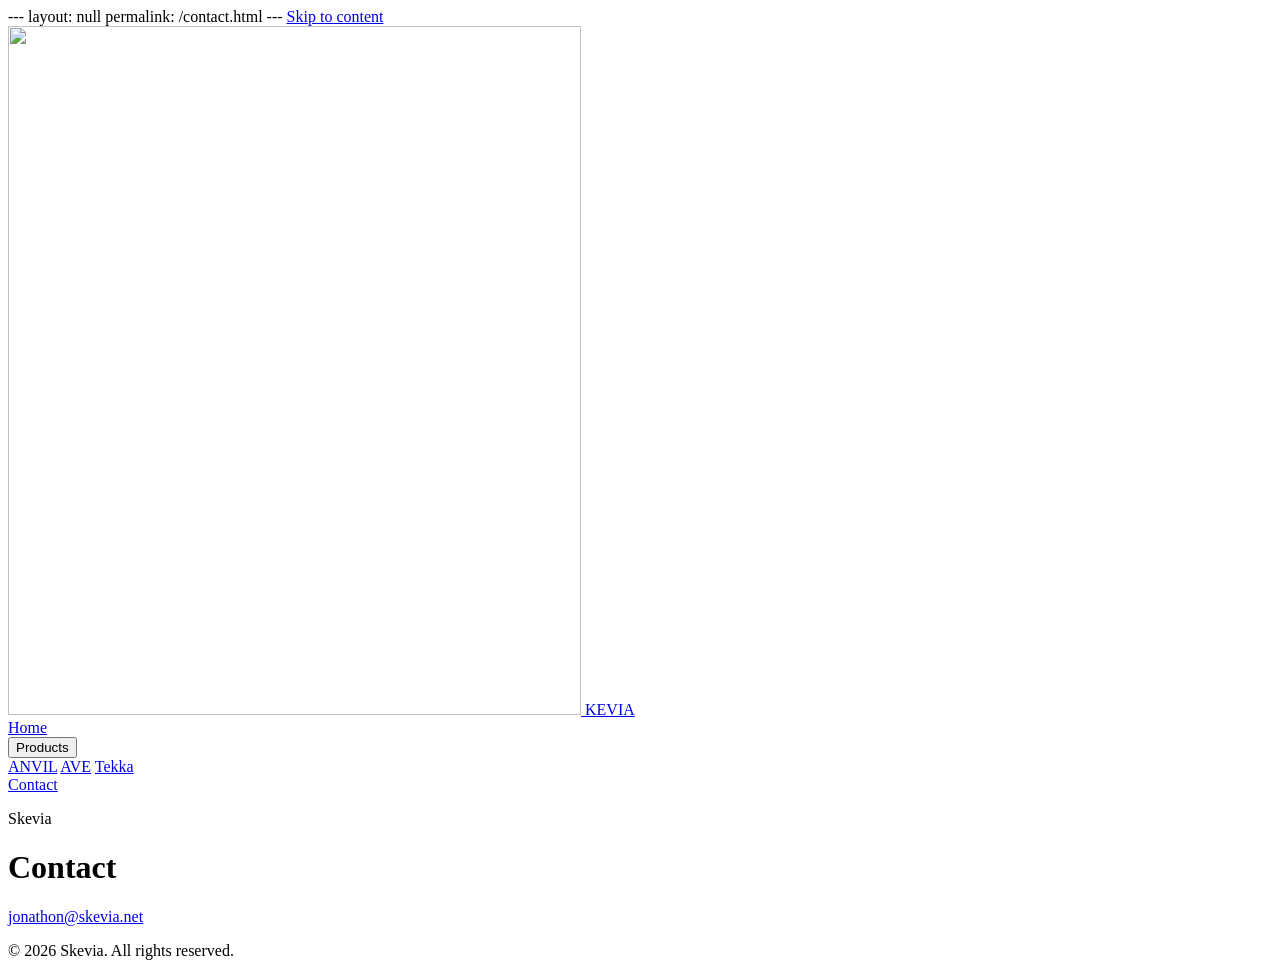
==== Website/contact.html @ a3424da2 "Publish the new homepage, product pages, and contact page. Co-authored-by: Cursor <cursoragent@curso" ====
---
layout: null
permalink: /contact.html
---
<!DOCTYPE html>
<html lang="en">
  <head>
    <meta charset="UTF-8" />
    <meta name="viewport" content="width=device-width, initial-scale=1.0" />
    <title>Contact — Skevia</title>
    <meta name="description" content="Contact Skevia at jonathon@skevia.net." />
    <meta name="theme-color" content="#000000" />
    <link rel="icon" href="Assets/Icons/favicon.ico?v=4" sizes="48x48" />
    <link rel="icon" href="Assets/Icons/favicon.png?v=4" type="image/png" sizes="192x192" />
    <link rel="apple-touch-icon" href="Assets/Icons/apple-touch-icon.png?v=4" />
    <link rel="preconnect" href="https://fonts.googleapis.com" />
    <link rel="preconnect" href="https://fonts.gstatic.com" crossorigin />
    <link
      href="https://fonts.googleapis.com/css2?family=Outfit:wght@300;400;500;600&display=swap"
      rel="stylesheet"
    />
    <link rel="stylesheet" href="Website/styles.css?v=contact1" />
  </head>
  <body>
    <a class="skip" href="#content">Skip to content</a>
    <header class="nav">
      <div class="nav-inner">
        <a class="brand" href="index.html" aria-label="Skevia">
          <img src="Assets/Logos/mark.png" alt="" width="573" height="689" />
          <span aria-hidden="true">KEVIA</span>
        </a>
        <div class="nav-actions">
          <a class="menu-button" href="index.html">Home</a>
          <div class="menu">
          <button class="menu-button" type="button" aria-expanded="false" aria-haspopup="true" aria-controls="product-menu">Products</button>
          <div class="menu-panel" id="product-menu" role="menu">
            <a role="menuitem" href="anvil.html">ANVIL</a>
            <a role="menuitem" href="ave.html">AVE</a>
            <a role="menuitem" href="tekka.html">Tekka</a>
          </div>
        </div>
          <a class="menu-button" href="contact.html" aria-current="page">Contact</a>
        </div>
      </div>
    </header>
    <main class="sheet" id="content">
      <p class="kicker">Skevia</p>
      <h1>Contact</h1>
      <p class="mail"><a href="mailto:jonathon@skevia.net">jonathon@skevia.net</a></p>
    </main>
    <footer class="footer">
      <p>© <span data-year>2026</span> Skevia. All rights reserved.</p>
    </footer>
    <script src="Website/script.js?v=contact1"></script>
  </body>
</html>
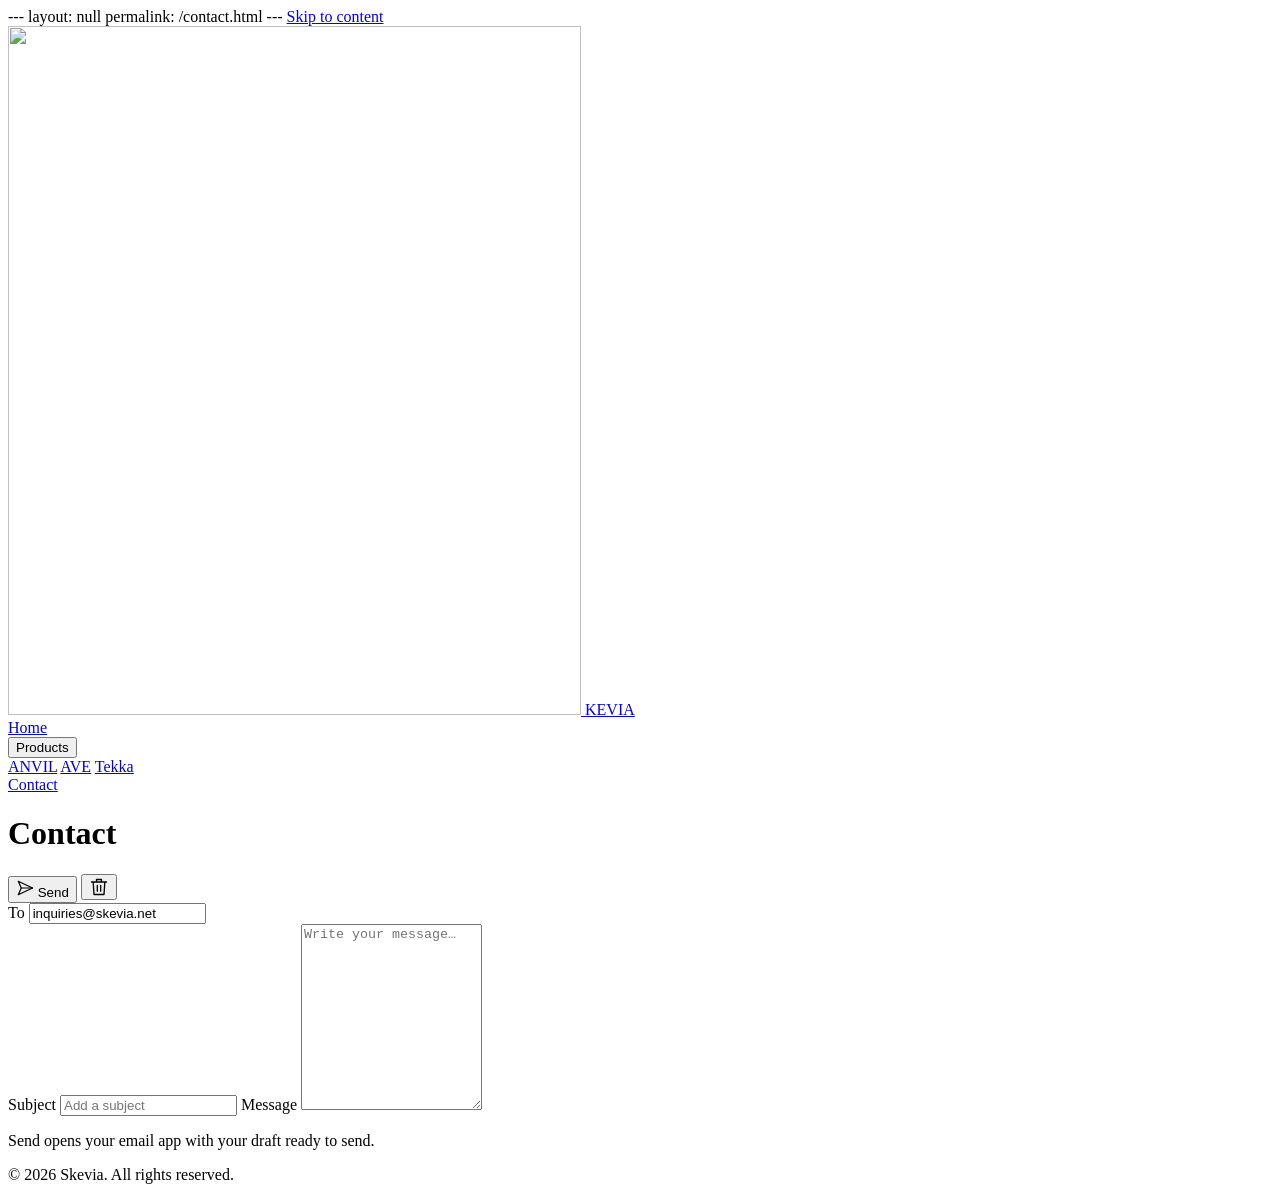
==== commit 20d1c9d2: "Add email composer to the contact page" ====
--- a/Website/contact.html
+++ b/Website/contact.html
@@ -8,7 +8,7 @@
     <meta charset="UTF-8" />
     <meta name="viewport" content="width=device-width, initial-scale=1.0" />
     <title>Contact — Skevia</title>
-    <meta name="description" content="Contact Skevia at jonathon@skevia.net." />
+    <meta name="description" content="Contact Skevia at inquiries@skevia.net." />
     <meta name="theme-color" content="#000000" />
     <link rel="icon" href="Assets/Icons/favicon.ico?v=4" sizes="48x48" />
     <link rel="icon" href="Assets/Icons/favicon.png?v=4" type="image/png" sizes="192x192" />
@@ -19,7 +19,7 @@
       href="https://fonts.googleapis.com/css2?family=Outfit:wght@300;400;500;600&display=swap"
       rel="stylesheet"
     />
-    <link rel="stylesheet" href="Website/styles.css?v=contact1" />
+    <link rel="stylesheet" href="Website/styles.css?v=contact2" />
   </head>
   <body>
     <a class="skip" href="#content">Skip to content</a>
@@ -44,13 +44,38 @@
       </div>
     </header>
     <main class="sheet" id="content">
-      <p class="kicker">Skevia</p>
       <h1>Contact</h1>
-      <p class="mail"><a href="mailto:jonathon@skevia.net">jonathon@skevia.net</a></p>
+      <form class="email-composer" action="mailto:inquiries@skevia.net" method="get" aria-label="Write an email to Skevia" aria-describedby="email-help">
+        <div class="composer-toolbar">
+          <button class="composer-send" type="submit">
+            <svg width="18" height="18" viewBox="0 0 24 24" fill="none" stroke="currentColor" stroke-width="1.6" stroke-linecap="round" stroke-linejoin="round" aria-hidden="true">
+              <path d="m3 3 19 9-19 9 4-9-4-9Z" />
+              <path d="M7 12h15" />
+            </svg>
+            Send
+          </button>
+          <button class="composer-clear" type="reset" aria-label="Clear draft" title="Clear draft">
+            <svg width="20" height="20" viewBox="0 0 24 24" fill="none" stroke="currentColor" stroke-width="1.6" stroke-linecap="round" stroke-linejoin="round" aria-hidden="true">
+              <path d="M3 6h18M9 6V3h6v3M5 6l1 15h12l1-15M10 10v7M14 10v7" />
+            </svg>
+          </button>
+        </div>
+        <div class="composer-fields">
+          <div class="composer-recipient">
+            <label for="email-to">To</label>
+            <input id="email-to" type="email" value="inquiries@skevia.net" readonly />
+          </div>
+          <label class="composer-label" for="email-subject">Subject</label>
+          <input class="composer-subject" id="email-subject" name="subject" type="text" placeholder="Add a subject" maxlength="200" required />
+          <label class="composer-label" for="email-message">Message</label>
+          <textarea class="composer-message" id="email-message" name="body" placeholder="Write your message…" rows="12" required></textarea>
+        </div>
+      </form>
+      <p class="composer-help" id="email-help">Send opens your email app with your draft ready to send.</p>
     </main>
     <footer class="footer">
       <p>© <span data-year>2026</span> Skevia. All rights reserved.</p>
     </footer>
-    <script src="Website/script.js?v=contact1"></script>
+    <script src="Website/script.js?v=contact2"></script>
   </body>
 </html>
